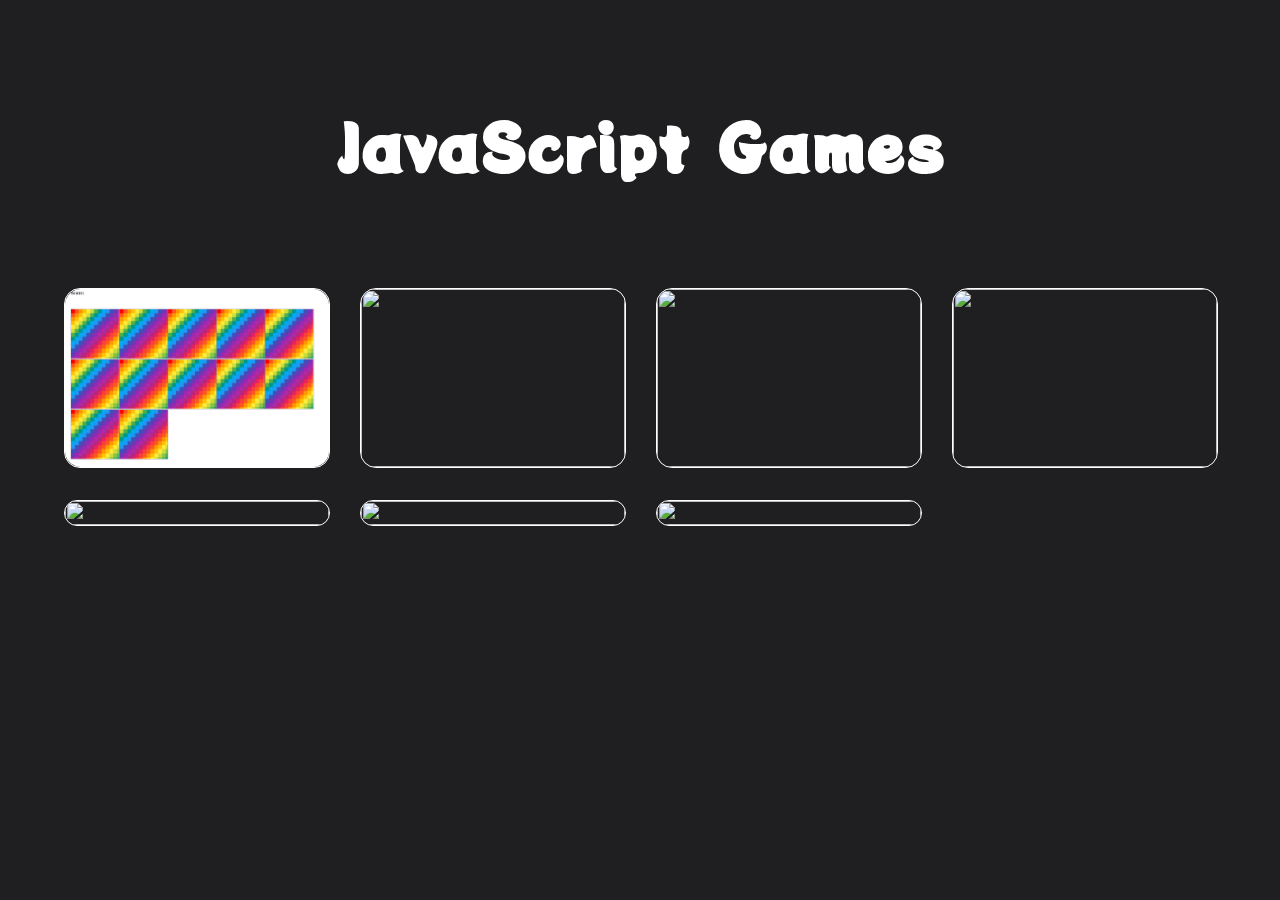
==== index.html @ ff04aaf4 "Memory game is added to dashboard" ====
<!DOCTYPE html>
<html lang="en">
<head>
    <meta charset="UTF-8">
    <meta name="viewport" content="width=device-width, initial-scale=1.0">
    <link rel="stylesheet" href="./style.css">
    <title>Document</title>
</head>
<body>
    <div class="container">
        <div class="header">
            <h1>JavaScript Games</h1>
        </div>

        <div class="games">
            <a href="./memory-game/index.html" class="game">
                <img src="./images/memory-game.PNG" alt="Memory Game">
                <div class="text">
                    <h4>Memory Game</h4>
                    <p>In this game I learned how to create html Element, set and get element's attributes, select elements and style using Javascript.</p>
                </div>
            </a>

            <a href="#" class="game">
                <img src="./images/sample.jpeg" alt="">
                <div class="text">
                    <h4>Game Title</h4>
                    <p>Lorem ipsum dolor sit amet consectetur adipisicing elit. Enim reprehenderit repudiandae ad magni commodi ipsum libero sint atque deserunt nihil!</p>
                </div>
            </a>


            <a href="#" class="game">
                <img src="./images/sample.jpeg" alt="">
                <div class="text">
                    <h4>Game Title</h4>
                    <p>Lorem ipsum dolor sit amet consectetur adipisicing elit. Enim reprehenderit repudiandae ad magni commodi ipsum libero sint atque deserunt nihil!</p>
                </div>
            </a>



            <a href="#" class="game">
                <img src="./images/sample.jpeg" alt="">
                <div class="text">
                    <h4>Game Title</h4>
                    <p>Lorem ipsum dolor sit amet consectetur adipisicing elit. Enim reprehenderit repudiandae ad magni commodi ipsum libero sint atque deserunt nihil!</p>
                </div>
            </a>



            <a href="#" class="game">
                <img src="./images/sample.jpeg" alt="">
                <div class="text">
                    <h4>Game Title</h4>
                    <p>Lorem ipsum dolor sit amet consectetur adipisicing elit. Enim reprehenderit repudiandae ad magni commodi ipsum libero sint atque deserunt nihil!</p>
                </div>
            </a>



            <a href="#" class="game">
                <img src="./images/sample.jpeg" alt="">
                <div class="text">
                    <h4>Game Title</h4>
                    <p>Lorem ipsum dolor sit amet consectetur adipisicing elit. Enim reprehenderit repudiandae ad magni commodi ipsum libero sint atque deserunt nihil!</p>
                </div>
            </a>



            <a href="#" class="game">
                <img src="./images/sample.jpeg" alt="">
                <div class="text">
                    <h4>Game Title</h4>
                    <p>Lorem ipsum dolor sit amet consectetur adipisicing elit. Enim reprehenderit repudiandae ad magni commodi ipsum libero sint atque deserunt nihil!</p>
                </div>
            </a>
        </div>
    </div>
</body>
</html>
---- style.css ----
@import url('https://fonts.googleapis.com/css2?family=Potta+One&display=swap');
@import url('https://fonts.googleapis.com/css2?family=Potta+One&family=Roboto:wght@100;300;400;500&display=swap');


* {
    padding: 0;
    margin: 0;
    width: 100%;
}

body {
    background-color:#1f1f22;
    color: white;
}

.container {
    width: 90%;
    max-width: 1200px;
    margin: 0 auto;
}

.header {
    height: 18rem;
    display: grid;
    place-items: center;
}

.header > h1 {
    font-size: 4rem;
    text-align: center;
    font-family: 'Potta One', cursive;
}

.games {
    display: grid;
    grid-template-columns: repeat(auto-fit, minmax(250px, 1fr));
    grid-gap: 2rem;
    font-family: 'Roboto', sans-serif;
}

.game {
    position: relative;
    border: 1px solid white;
    border-radius: 1rem;
}

.game > img {
    width: 100%;
    height: 100%;
    border-radius: 1rem;
}

.game > .text > h1 {
    font-size: 1.5rem;
}
.game > .text > p {
    font-size: 1rem;
}
.game > .text > a {
    font-size: 2rem;
    text-decoration: none;
    color: inherit;
}

.game > .text {
    position: absolute;
    top: 0;
    left: 0;
    width: 100%;
    height: 0px;
    text-align: center;
    background-color: #fff;
    color: black;
    border-radius: 1rem;   
    visibility: hidden;
    display: grid;
    place-items: center;
    transition: height .4s, visibility .2s;
}

.game:hover.game > .text{
    height: 100%;
    visibility: visible;
    opacity: .8;
}

@media(max-width: 500px) {
    .header > h1 {
        font-size: 2.6rem; 
    }
}
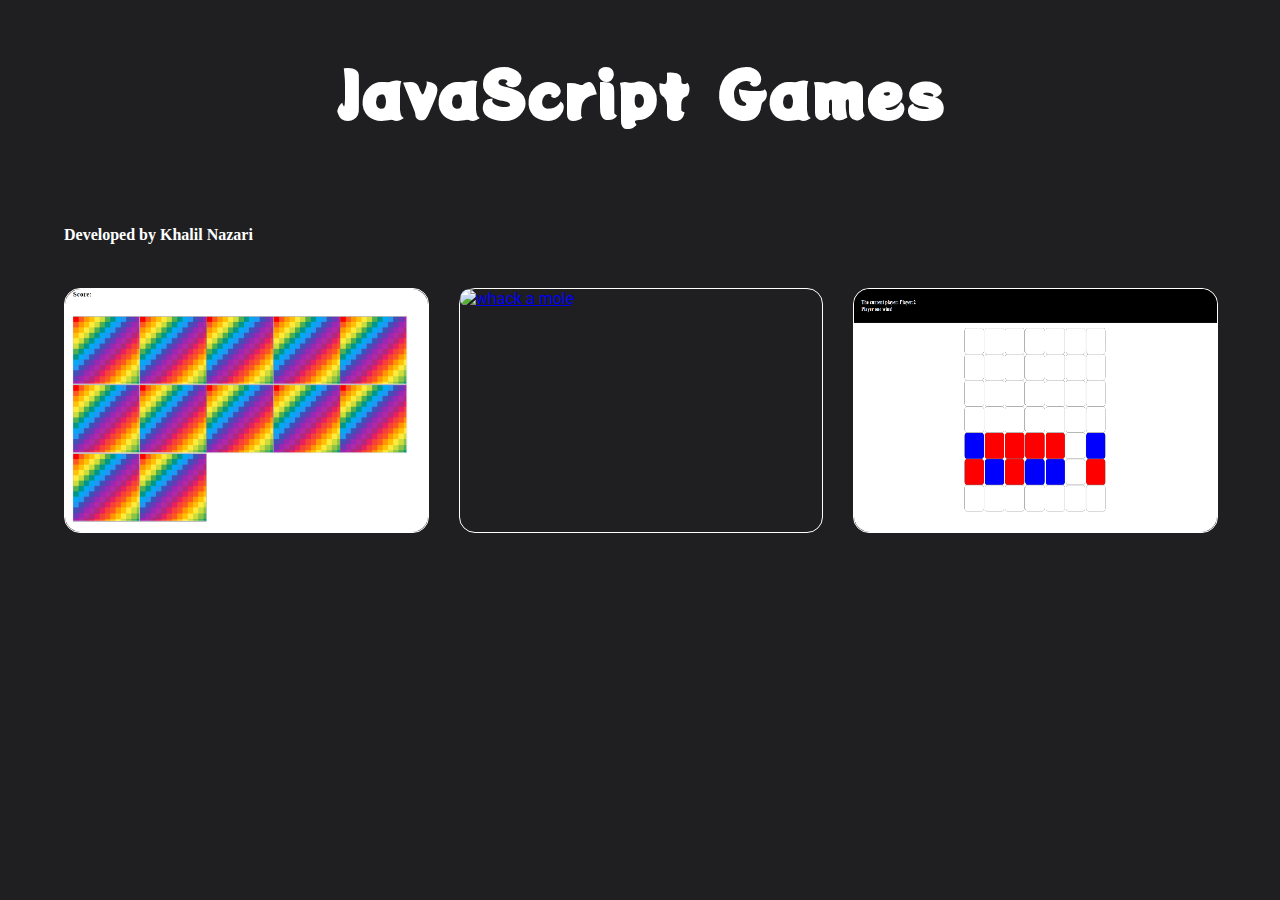
==== commit 23df45f7: "ConnectFour game is done" ====
--- a/index.html
+++ b/index.html
@@ -10,6 +10,8 @@
     <div class="container">
         <div class="header">
             <h1>JavaScript Games</h1>
+            <h4>Developed by Khalil Nazari</h4>
+
         </div>
 
         <div class="games">
@@ -21,60 +23,19 @@
                 </div>
             </a>
 
-            <a href="#" class="game">
-                <img src="./images/sample.jpeg" alt="">
+            <a href="./whack-a-mole/index.html" class="game">
+                <img src="./images/mole.PNG" alt="whack a mole">
                 <div class="text">
-                    <h4>Game Title</h4>
-                    <p>Lorem ipsum dolor sit amet consectetur adipisicing elit. Enim reprehenderit repudiandae ad magni commodi ipsum libero sint atque deserunt nihil!</p>
+                    <h4>Whack a mole</h4>
+                    <p>Click to view</p>
                 </div>
             </a>
 
-
-            <a href="#" class="game">
-                <img src="./images/sample.jpeg" alt="">
+            <a href="http://127.0.0.1:5502/connect-four/" class="game">
+                <img src="./images/connect-four.PNG" alt="">
                 <div class="text">
-                    <h4>Game Title</h4>
-                    <p>Lorem ipsum dolor sit amet consectetur adipisicing elit. Enim reprehenderit repudiandae ad magni commodi ipsum libero sint atque deserunt nihil!</p>
-                </div>
-            </a>
-
-
-
-            <a href="#" class="game">
-                <img src="./images/sample.jpeg" alt="">
-                <div class="text">
-                    <h4>Game Title</h4>
-                    <p>Lorem ipsum dolor sit amet consectetur adipisicing elit. Enim reprehenderit repudiandae ad magni commodi ipsum libero sint atque deserunt nihil!</p>
-                </div>
-            </a>
-
-
-
-            <a href="#" class="game">
-                <img src="./images/sample.jpeg" alt="">
-                <div class="text">
-                    <h4>Game Title</h4>
-                    <p>Lorem ipsum dolor sit amet consectetur adipisicing elit. Enim reprehenderit repudiandae ad magni commodi ipsum libero sint atque deserunt nihil!</p>
-                </div>
-            </a>
-
-
-
-            <a href="#" class="game">
-                <img src="./images/sample.jpeg" alt="">
-                <div class="text">
-                    <h4>Game Title</h4>
-                    <p>Lorem ipsum dolor sit amet consectetur adipisicing elit. Enim reprehenderit repudiandae ad magni commodi ipsum libero sint atque deserunt nihil!</p>
-                </div>
-            </a>
-
-
-
-            <a href="#" class="game">
-                <img src="./images/sample.jpeg" alt="">
-                <div class="text">
-                    <h4>Game Title</h4>
-                    <p>Lorem ipsum dolor sit amet consectetur adipisicing elit. Enim reprehenderit repudiandae ad magni commodi ipsum libero sint atque deserunt nihil!</p>
+                    <h4>Connect Four</h4>
+                    <p>In this game, there are two players. When any of the player connect four dots will win the game.</p>
                 </div>
             </a>
         </div>
--- a/style.css
+++ b/style.css
@@ -34,7 +34,7 @@
 
 .games {
     display: grid;
-    grid-template-columns: repeat(auto-fit, minmax(250px, 1fr));
+    grid-template-columns: repeat(auto-fit, minmax(225px, 1fr));
     grid-gap: 2rem;
     font-family: 'Roboto', sans-serif;
 }
